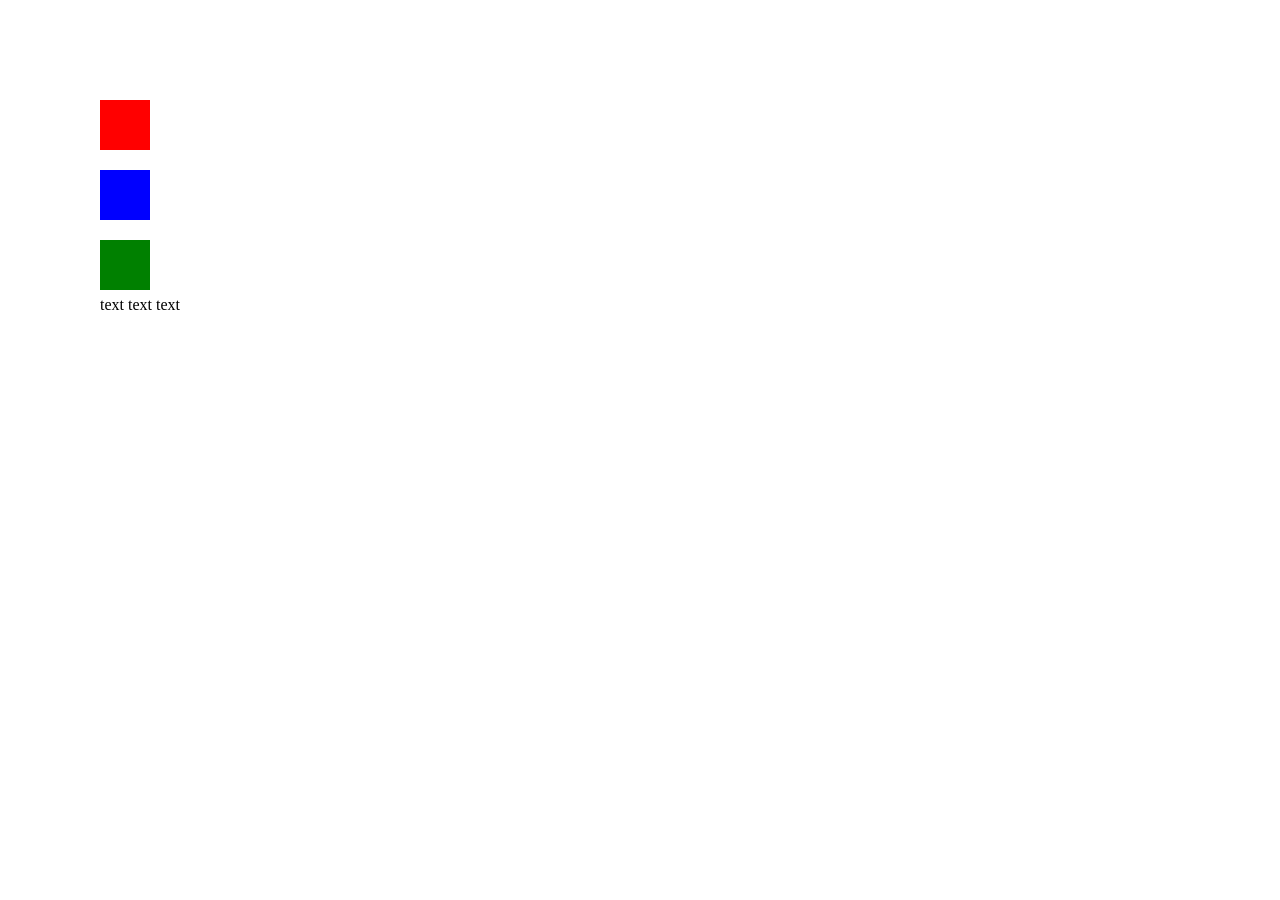
==== 178/index.html @ 5e408ed4 "178.1" ====
<!DOCTYPE html>
<html lang="en">
<head>
    <meta charset="UTF-8">
    <meta name="viewport" content="width=device-width, initial-scale=1.0">
    <title>Document</title>
    <link rel="stylesheet" href="style.css">
</head>
<body>
<div id="elem1"></div>
<div id="elem2"></div>
<div id="elem3"></div>
<p id="ff">text text text</p>
</body>
</html>
---- 178/style.css ----
#elem1{
    top: 100px;
    left: 100px;
    position: absolute;
    width: 50px;
 height: 50px;
background-color: red;
}
#elem2{
    top: 170px;
    left: 100px;
    position: absolute;
    width: 50px;
 height: 50px;
background-color: blue;
}
#elem3{
    top: 240px;
    left: 100px;
    position: absolute;
    width: 50px;
 height: 50px;
background-color: green;
}
#ff{
    top: 280px;
    left: 100px;
    position: absolute;

}
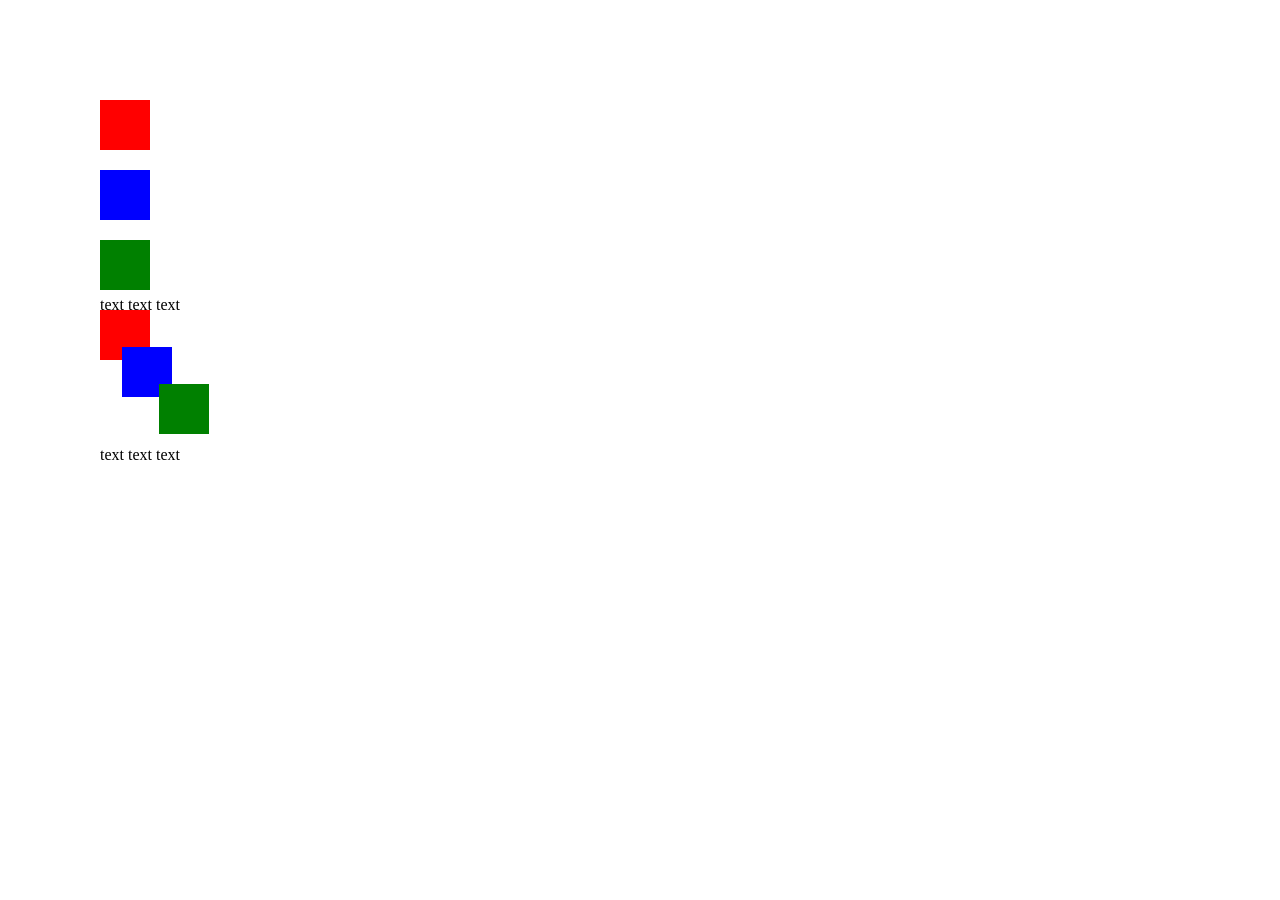
==== commit 78cc512e: "178.2" ====
--- a/178/index.html
+++ b/178/index.html
@@ -11,5 +11,9 @@
 <div id="elem2"></div>
 <div id="elem3"></div>
 <p id="ff">text text text</p>
+<div id="elem4"></div>
+<div id="elem5"></div>
+<div id="elem6"></div>
+<p id="fh">text text text</p>
 </body>
 </html>
--- a/178/style.css
+++ b/178/style.css
@@ -27,4 +27,33 @@
     left: 100px;
     position: absolute;
 
+}
+#elem4{
+    top: 310px;
+    left: 100px;
+    position: absolute;
+    width: 50px;
+ height: 50px;
+background-color: red;
+}
+#elem5{
+    top: 347px;
+    left: 122px;
+    position: absolute;
+    width: 50px;
+ height: 50px;
+background-color: blue;
+}
+#elem6{
+    top: 384px;
+    left: 159px;
+    position: absolute;
+    width: 50px;
+ height: 50px;
+background-color: green;
+}
+#fh{
+    top: 430px;
+    left: 100px;
+    position: absolute;
 }
